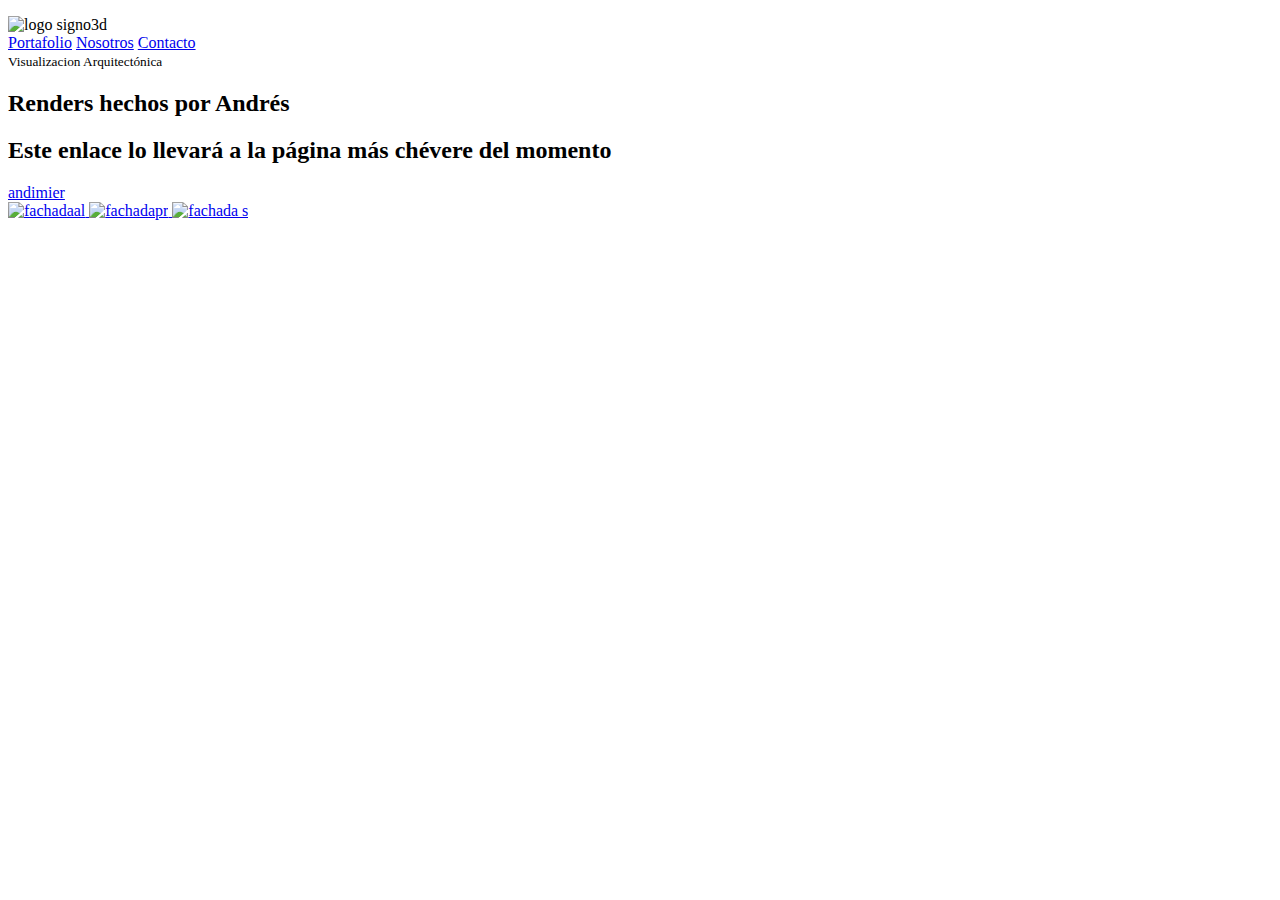
==== 01_portafolio.html @ ad592b89 "Merge pull request #1 from Jairoarm/prueba-andres" ====
<!DOCTYPE html>
<html>
    <head>
        <meta charset="utf-8">
        <title>signo3d</title>
        <link rel="stylesheet" href="styles.css">
        <link rel="stylesheet" href="https://cdnjs.cloudflare.com/ajax/libs/font-awesome/5.12.0-2/css/all.min.css" integrity="sha256-46r060N2LrChLLb5zowXQ72/iKKNiw/lAmygmHExk/o=" crossorigin="anonymous" />      
    </head>
    <div class="social_bar">
        <p class="p_social_bar">
            <a href="https://www.facebook.com/signo3d" target="_blank"><i class="fab fa-facebook"></i></a>
            <a href="https://www.youtube.com/channel/UCZS66cQhYEZRnSR7BJvCdrA?view_as=subscriber" target="_blank"><i class="fab fa-instagram"></i></a>
            <a href="https://www.instagram.com/jairoarmprieto/?hl=es-la" target="_blank"><i class="fab fa-youtube"></i></a>
        </p>
    </div>   

    <header class="navbar_menu">
        <img class="logo" src="assets/logo_signo3d.jpg" alt="logo signo3d" title="logo de la empresa signo3d sas"> 
        <nav class="navbar">    
            <a class="navbar_a" href="01_portafolio.html" target="_self">Portafolio</a>
            <a class="navbar_a" href="02_nosotros.html" target="_self">Nosotros</a>
            <a class="navbar_a" href="03_contacto.html" target="_self">Contacto</a> 
        </nav>
    </header>

    <small>Visualizacion Arquitectónica</small>

    <div>
        <h2>Renders hechos por Andrés</h2>
    </div>

    <h2>Este enlace lo llevará a la página más chévere del momento</h2>
    <a href="www.andimier.com">andimier</a>

    <body> 
        <section class="projects_section">
            <a class="projects_a_space projects_img_frame" href="a_01_alegro_cali.html" target="_self"> 
                <img class="projects_img" src="assets/01_allegro_cali/2_perspectiva_noc.jpg" alt="fachadaal" title="fachada alegro cali">
            </a>
            <a class="projects_a_space projects_img_frame" href="b_01_parquereservado.html" target="_self">
                <img class="projects_img" src="assets/02_parquereservado/4-fachada.jpg" alt="fachadapr" title="fachada parque reservado">
            </a>
            <a class="projects_a_space projects_img_frame" href="c_01_satori.html" target="_self">
                <img class="projects_img" src="assets/03_satori_vdl/2_fachada_ppal.JPG" alt="fachada s" title="fachada satori">
            </a>
    </section>
    </body>
</html>
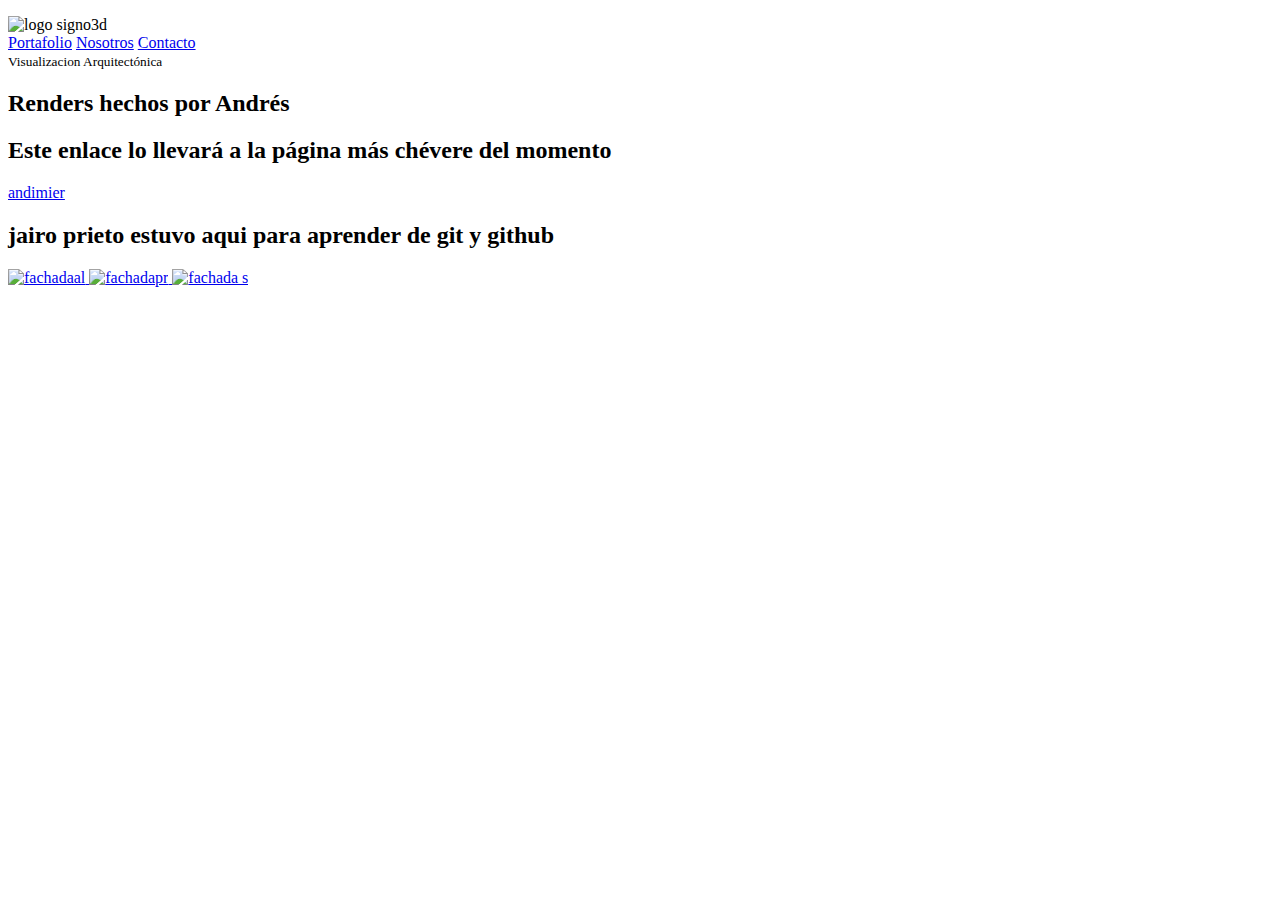
==== commit 4f1664bc: "jairo esta estudiando git y github" ====
--- a/01_portafolio.html
+++ b/01_portafolio.html
@@ -30,7 +30,9 @@
     </div>
 
     <h2>Este enlace lo llevará a la página más chévere del momento</h2>
-    <a href="www.andimier.com">andimier</a>
+    <a href="http://www.andimier.com/" target="_blank">andimier</a>
+    
+    <h2>jairo prieto estuvo aqui para aprender de git y github</h2>
 
     <body> 
         <section class="projects_section">
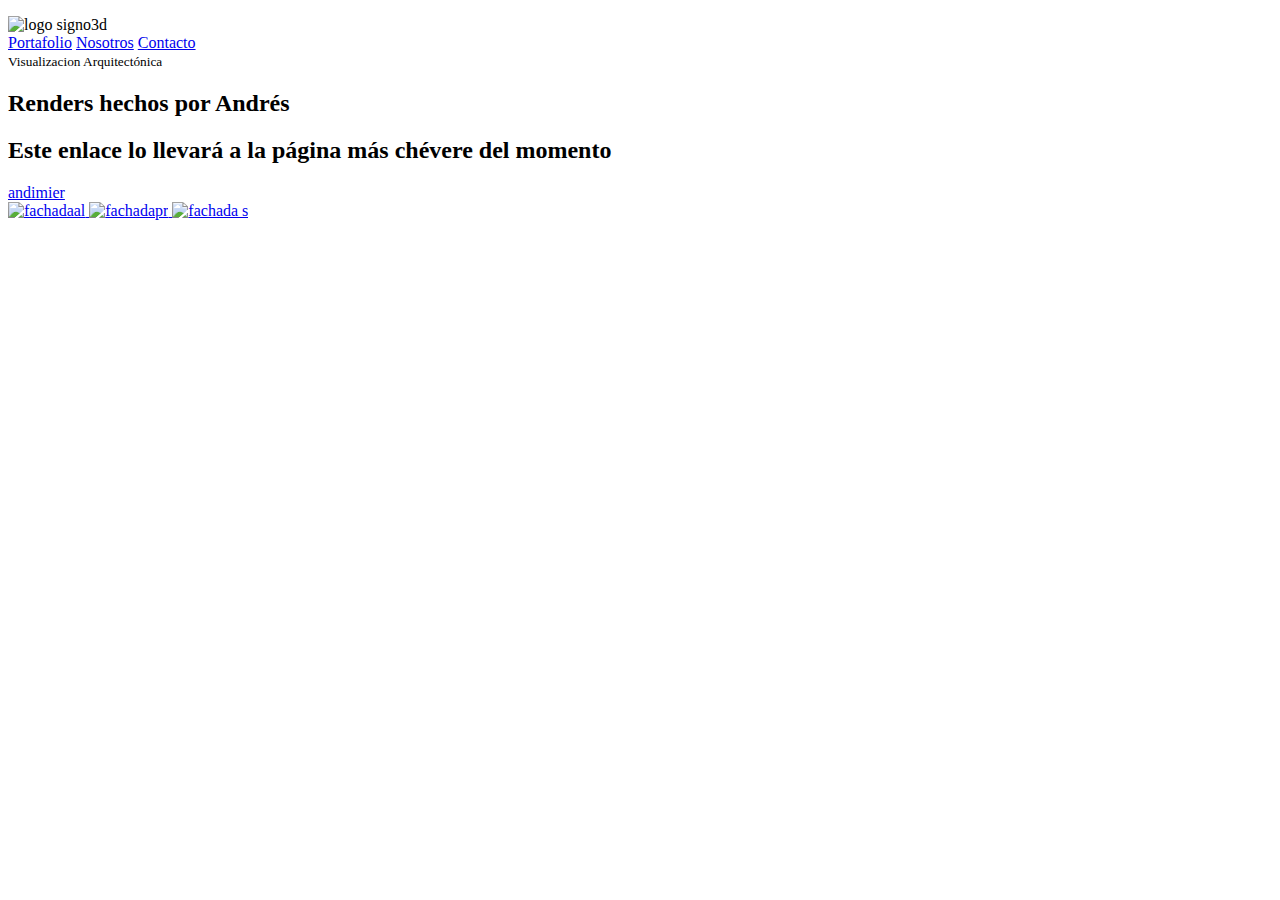
==== commit 0facf260: "cambios en links instagram y youtube" ====
--- a/01_portafolio.html
+++ b/01_portafolio.html
@@ -9,8 +9,8 @@
     <div class="social_bar">
         <p class="p_social_bar">
             <a href="https://www.facebook.com/signo3d" target="_blank"><i class="fab fa-facebook"></i></a>
-            <a href="https://www.youtube.com/channel/UCZS66cQhYEZRnSR7BJvCdrA?view_as=subscriber" target="_blank"><i class="fab fa-instagram"></i></a>
-            <a href="https://www.instagram.com/jairoarmprieto/?hl=es-la" target="_blank"><i class="fab fa-youtube"></i></a>
+            <a href="https://www.instagram.com/jairoarmprieto/?hl=es-la" target="_blank"><i class="fab fa-instagram"></i></a>
+            <a href="https://www.youtube.com/channel/UCZS66cQhYEZRnSR7BJvCdrA?view_as=subscriber" target="_blank"><i class="fab fa-youtube"></i></a>
         </p>
     </div>   
 
@@ -31,8 +31,6 @@
 
     <h2>Este enlace lo llevará a la página más chévere del momento</h2>
     <a href="http://www.andimier.com/" target="_blank">andimier</a>
-    
-    <h2>jairo prieto estuvo aqui para aprender de git y github</h2>
 
     <body> 
         <section class="projects_section">
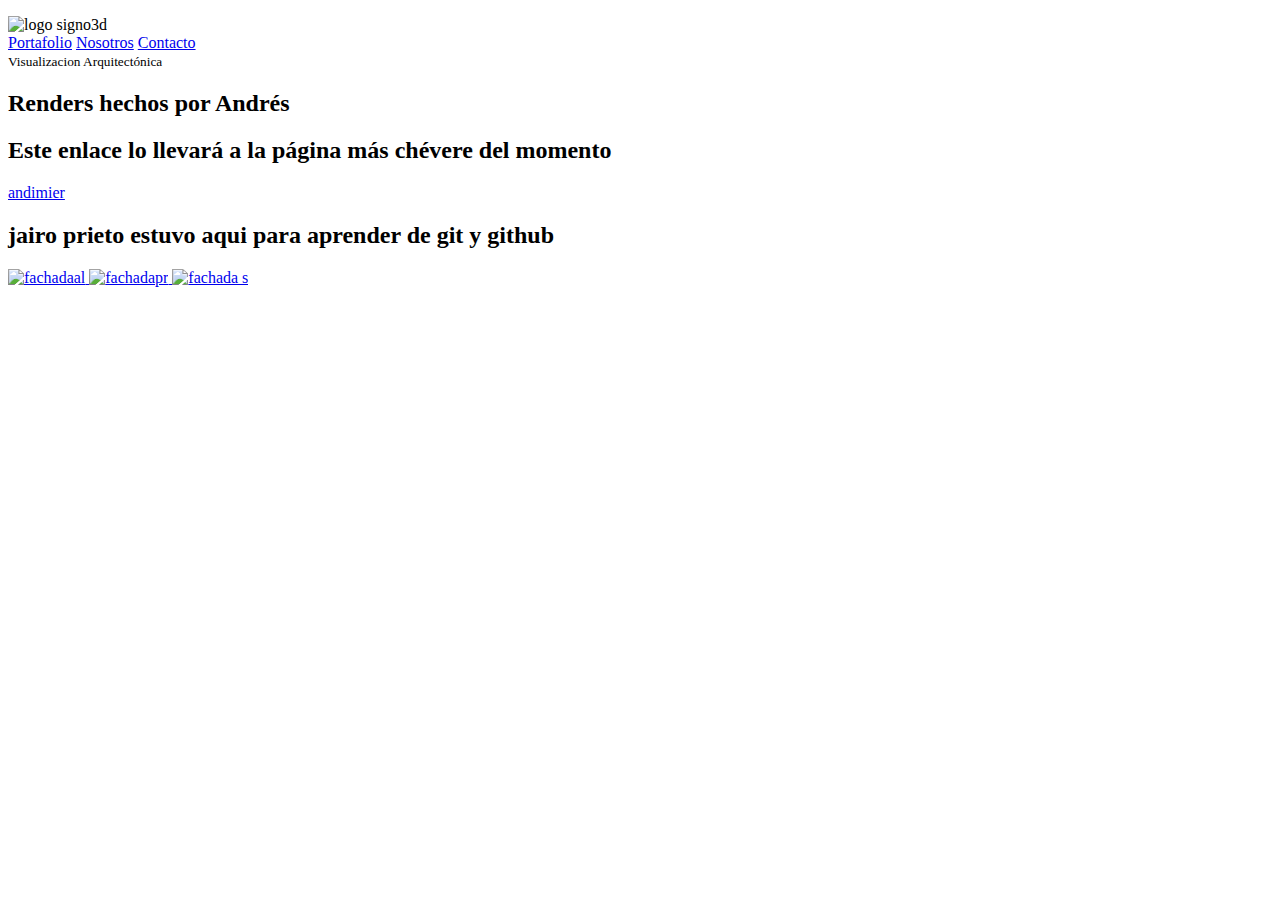
==== commit e5c66998: "Merge 0facf260dd0a454906e499c97401b565bf3c4752 into df3d2c8c95892e3c27cd18d09e3c3d999ccd7c2b" ====
--- a/01_portafolio.html
+++ b/01_portafolio.html
@@ -31,6 +31,8 @@
 
     <h2>Este enlace lo llevará a la página más chévere del momento</h2>
     <a href="http://www.andimier.com/" target="_blank">andimier</a>
+    
+    <h2>jairo prieto estuvo aqui para aprender de git y github</h2>
 
     <body> 
         <section class="projects_section">
